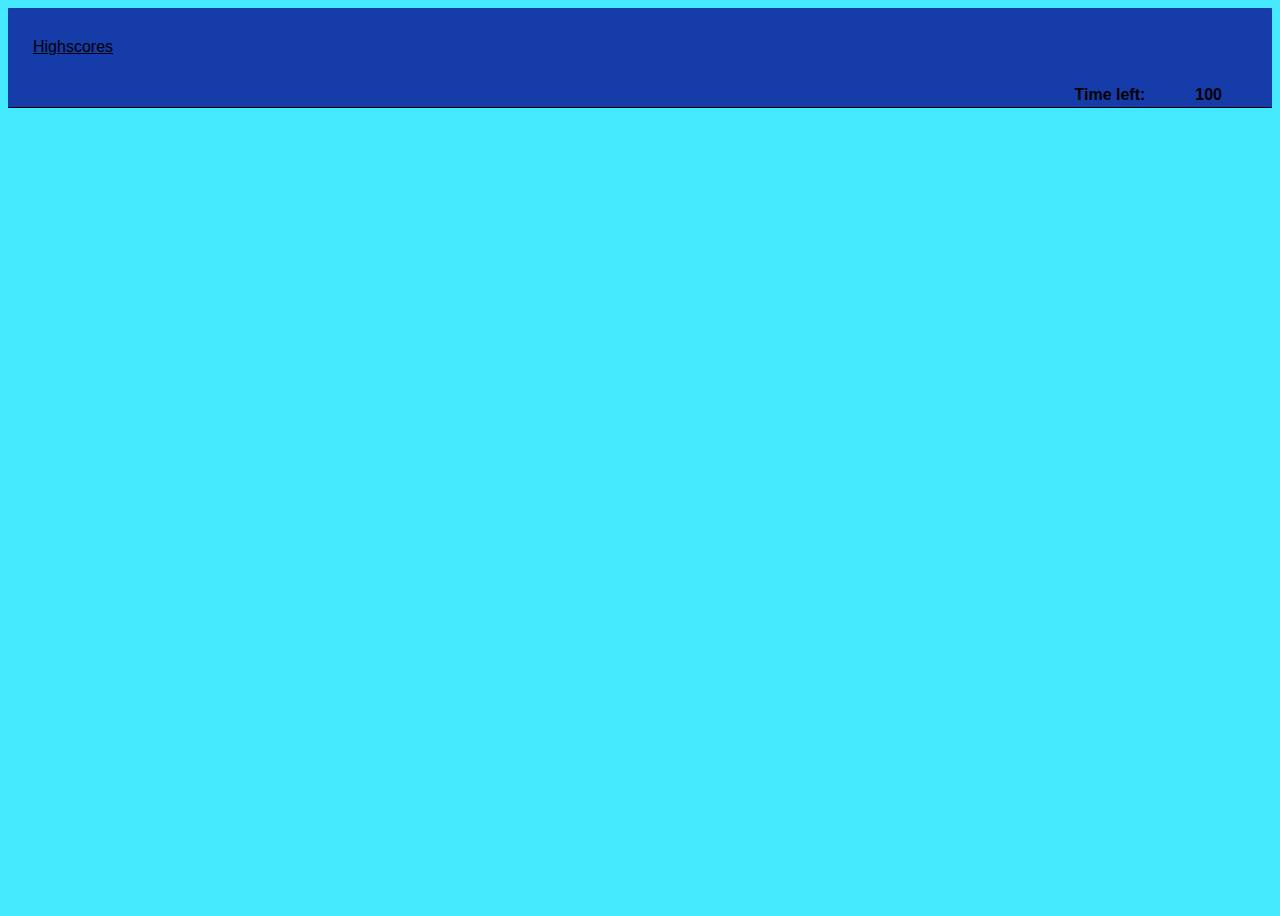
==== index.html @ 2e223a0e "created js file and added qestion array" ====
<!DOCTYPE html>
<html lang="en">
<head>
    <meta charset="UTF-8">
    <meta http-equiv="X-UA-Compatible" content="IE=edge">
    <meta name="viewport" content="width=device-width, initial-scale=1.0">
    <title>The Quiz</title>
    <link rel="stylesheet" href="./assets/css/style.css">
</head>
<body>
    <header>
        <div class="highscore">
            <a href="./assets/secondary.html">Highscores</a>
        </div>
        <div class="timer-sec">100</div>
        <div class="time-left">Time left:</div>
        
    </header>

    <main class="page-content" id="page-content">
        <div class="que-text">
            <!-- Insert question from JavaScript-->
        </div>
        <div class="option-list">
            <!-- Insert options from JavaScript-->
        </div>
    </main>
    <script src="./assets/js/script.js"></script>
</body>
</html>
---- assets/css/style.css ----
* {
    box-sizing: border-box;
}

:root {
    --primary: #44e9ff;
    --secondary: #153ca8;
    --grey: #28292c;
}

body {
    background-color: var(--primary);
    display: flex;
    min-height: 100vh;
    flex-direction: column;
    font-family: Verdana, Geneva, Tahoma, sans-serif;
}

header {
    background-color: var(--secondary);
    border-bottom: 1px solid black;
    height: 100px;
}

header div a {
    display: block;
    color: black;
    padding: 30px 25px;
}

.time-left, .timer-sec {
    padding-right: 50px;
    float: right;
    font-weight: bolder;
    padding-bottom: 75px;
}

.page-content {
    display: flex;
    margin-top: 100px;
    justify-content: center;
    position: absolute;
    left: 50%;
    top: 25%;
}
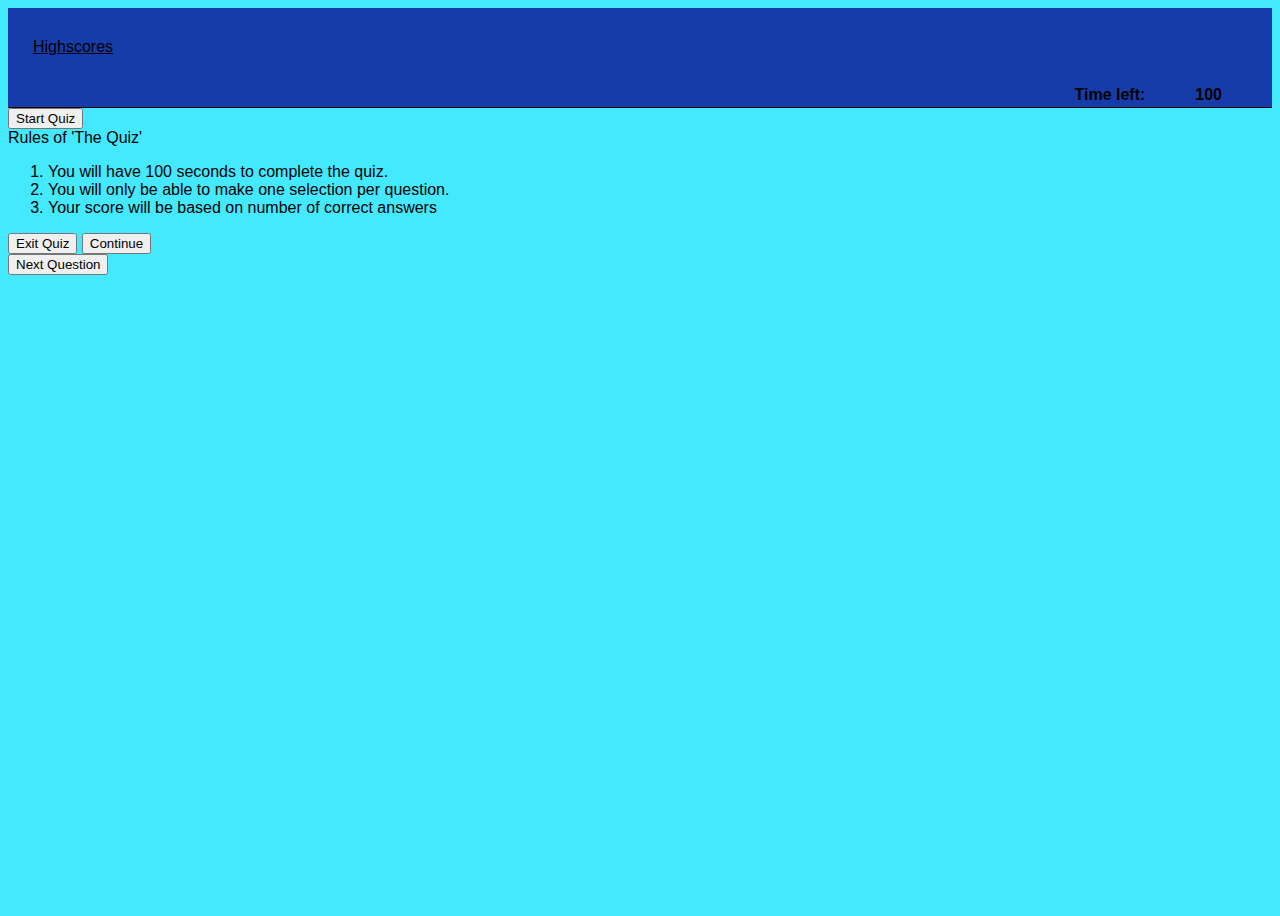
==== commit 22e5a7f1: "added quiz buttons and rules" ====
--- a/index.html
+++ b/index.html
@@ -16,7 +16,25 @@
         <div class="time-left">Time left:</div>
         
     </header>
+    <!-- start quiz button-->
+    <div class="start-btn"><button>Start Quiz</button></div>
 
+    <div class="info-box">
+        <div class="info-title"><span>Rules of 'The Quiz'</span></div>
+        <div class="info-list">
+            <ol>
+                <li class="info">You will have 100 seconds to complete the quiz.</li>
+                <li class="info">You will only be able to make one selection per question.</li>
+                <li class="info">Your score will be based on number of correct answers</li>
+            </ol>
+        </div>
+        <div class="buttons">
+            <button class="quit">Exit Quiz</button>
+            <button class="restart">Continue</button>
+        </div>
+    </div>
+
+    <!--quiz section-->
     <main class="page-content" id="page-content">
         <div class="que-text">
             <!-- Insert question from JavaScript-->
@@ -24,7 +42,16 @@
         <div class="option-list">
             <!-- Insert options from JavaScript-->
         </div>
+
+        <!--footer of quiz box-->
+        <footer>
+            <div class="total-que">
+                <!--insert question counter-->
+            </div>
+            <button class="next_btn">Next Question</button>
+        </footer>
     </main>
+
     <script src="./assets/js/script.js"></script>
 </body>
 </html>--- a/assets/css/style.css
+++ b/assets/css/style.css
@@ -34,12 +34,3 @@
     font-weight: bolder;
     padding-bottom: 75px;
 }
-
-.page-content {
-    display: flex;
-    margin-top: 100px;
-    justify-content: center;
-    position: absolute;
-    left: 50%;
-    top: 25%;
-}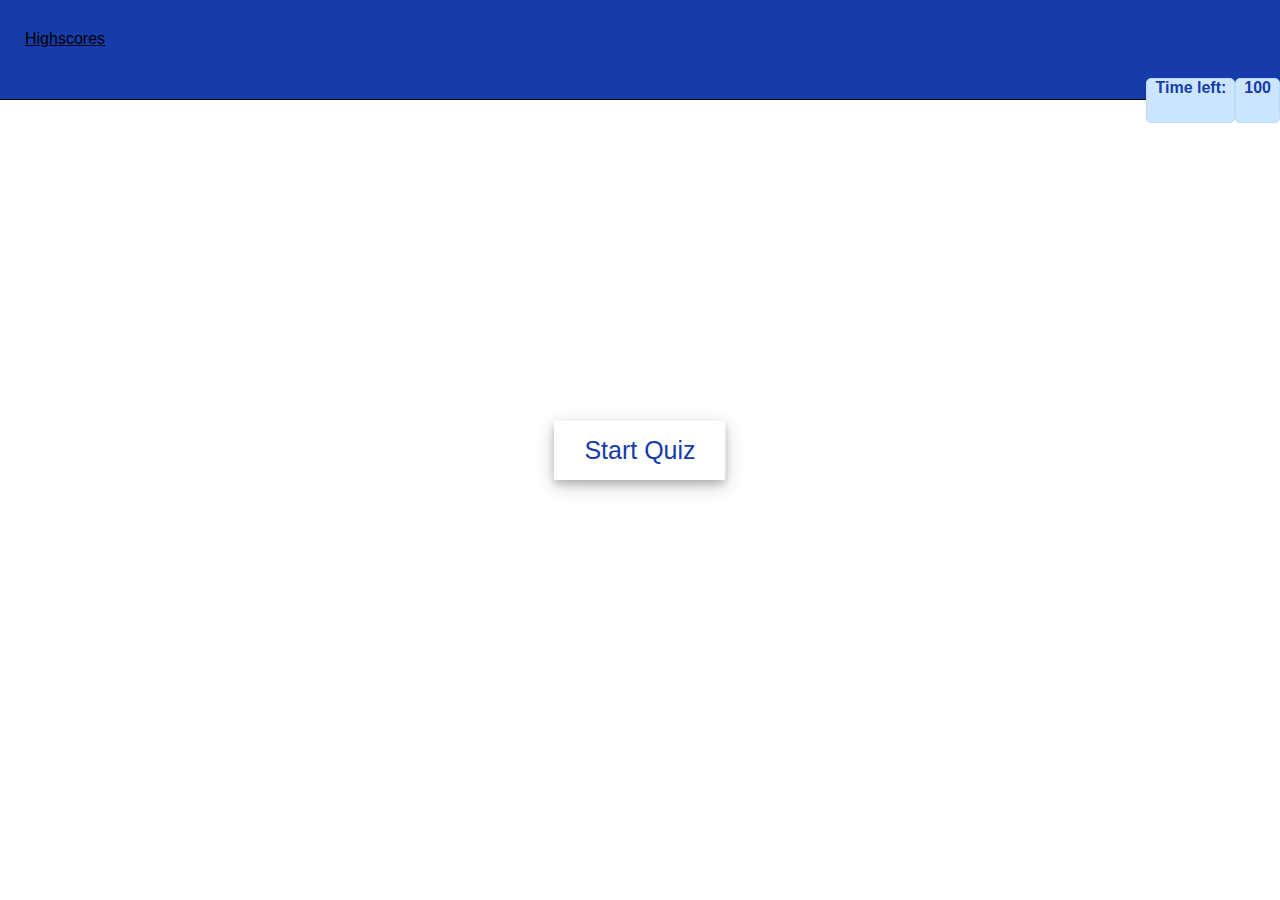
==== commit 31b4e739: "added CSS" ====
--- a/index.html
+++ b/index.html
@@ -35,13 +35,15 @@
     </div>
 
     <!--quiz section-->
-    <main class="page-content" id="page-content">
+    <main class="quiz-box" id="page-content">
+        <section>
         <div class="que-text">
             <!-- Insert question from JavaScript-->
         </div>
         <div class="option-list">
             <!-- Insert options from JavaScript-->
         </div>
+        </section>
 
         <!--footer of quiz box-->
         <footer>
--- a/assets/css/style.css
+++ b/assets/css/style.css
@@ -1,4 +1,6 @@
 * {
+    margin: 0;
+    padding: 0;
     box-sizing: border-box;
 }
 
@@ -9,7 +11,6 @@
 }
 
 body {
-    background-color: var(--primary);
     display: flex;
     min-height: 100vh;
     flex-direction: column;
@@ -29,8 +30,220 @@
 }
 
 .time-left, .timer-sec {
-    padding-right: 50px;
     float: right;
     font-weight: bolder;
-    padding-bottom: 75px;
-}
+    color: var(--secondary);
+    background: #cce5ff;
+    border: 1px solid #b8daff;
+    height: 45px;
+    padding: 0 8px;
+    border-radius: 5px;
+}
+
+.start-btn,
+.info-box,
+.quiz-box {
+    position: absolute;
+    top: 50%;
+    left: 50%;
+    transform: translate(-50%, -50%);
+    box-shadow: 0 4px 8px 0 rgba(0, 0, 0, 0.2), 
+                0 6px 20px 0 rgba(0, 0, 0, 0.19);
+}
+
+.start-btn button{
+    font-size: 25px;
+    font-weight: 500;
+    color: var(--secondary);
+    padding: 15px 30px;
+    outline: none;
+    border: none;
+    border-radius: 5px;
+    background: #fff;
+    cursor: pointer;
+}
+
+.info-box{
+    width: 540px;
+    background: #fff;
+    border-radius: 5px;
+    transform: translate(-50%, -50%) scale(0.9);
+    opacity: 0;
+    pointer-events: none;
+    transition: all 0.3s ease;
+}
+
+.info-box .info-title{
+    height: 60px;
+    width: 100%;
+    border-bottom: 1px solid var(--grey);
+    display: flex;
+    align-items: center;
+    padding: 0 30px;
+    border-radius: 5px 5px 0 0;
+    font-size: 20px;
+    font-weight: 600;
+}
+
+.info-box .info-list{
+    padding: 15px 30px;
+}
+
+.info-box .info-list .info{
+    margin: 5px 0;
+    font-size: 17px;
+}
+
+.info-box .info-list .info span{
+    font-weight: 600;
+    color: var(--primary);
+}
+.info-box .buttons{
+    height: 60px;
+    display: flex;
+    align-items: center;
+    justify-content: flex-end;
+    padding: 0 30px;
+    border-top: 1px solid var(--grey);
+}
+
+.info-box .buttons button{
+    margin: 0 5px;
+    height: 40px;
+    width: 100px;
+    font-size: 16px;
+    font-weight: 500;
+    cursor: pointer;
+    border: none;
+    outline: none;
+    border-radius: 5px;
+    border: 1px solid var(--secondary);
+    transition: all 0.3s ease;
+}
+
+.quiz-box{
+    width: 550px;
+    background: #fff;
+    border-radius: 5px;
+    transform: translate(-50%, -50%) scale(0.9);
+    opacity: 0;
+    pointer-events: none;
+    transition: all 0.3s ease;
+}
+
+section{
+    padding: 25px 30px 20px 30px;
+    background: #fff;
+}
+
+section .que-text{
+    font-size: 25px;
+    font-weight: 600;
+}
+
+section .option-list{
+    padding: 20px 0px;
+    display: block;   
+}
+
+section .option-list .option{
+    background: aliceblue;
+    border: 1px solid #84c5fe;
+    border-radius: 5px;
+    padding: 8px 15px;
+    font-size: 17px;
+    margin-bottom: 15px;
+    cursor: pointer;
+    transition: all 0.3s ease;
+    display: flex;
+    align-items: center;
+    justify-content: space-between;
+}
+
+section .option-list .option:last-child{
+    margin-bottom: 0px;
+}
+
+section .optionlist .option:hover{
+    color: var(--secondary  );
+    background: #cce5ff;
+    border: 1px solid #b8daff;
+}
+
+section .option_list .option.correct{
+    color: #155724;
+    background: #d4edda;
+    border: 1px solid #c3e6cb;
+}
+section .option_list .option.incorrect{
+    color: #721c24;
+    background: #f8d7da;
+    border: 1px solid #f5c6cb;
+}
+section .option_list .option.disabled{
+    pointer-events: none;
+}
+footer{
+    height: 60px;
+    padding: 0 30px;
+    display: flex;
+    align-items: center;
+    justify-content: space-between;
+    border-top: 1px solid lightgrey;
+}
+
+footer .total-que span{
+    display: flex;
+    user-select: none;
+}
+
+footer .total-que span p:first-child{
+    padding-left: 0px;
+}
+footer button{
+    height: 40px;
+    padding: 0 13px;
+    font-size: 18px;
+    font-weight: 400;
+    cursor: pointer;
+    border: none;
+    outline: none;
+    color: #fff;
+    border-radius: 5px;
+    background: #007bff;
+    border: 1px solid #007bff;
+    line-height: 10px;
+    opacity: 0;
+    pointer-events: none;
+    transform: scale(0.95);
+    transition: all 0.3s ease;
+}
+
+footer button:hover{
+    background: #0263ca;
+}
+
+footer button.show{
+    opacity: 1;
+    pointer-events: auto;
+    transform: scale(1);
+}
+
+.buttons button.restart{
+    color: #fff;
+    background: #007bff;
+}
+
+.buttons button.restart:hover{
+    background: #0263ca;
+}
+
+.buttons button.quit{
+    color: #007bff;
+    background: #fff;
+}
+
+.buttons button.quit:hover{
+    color: #fff;
+    background: #007bff;
+}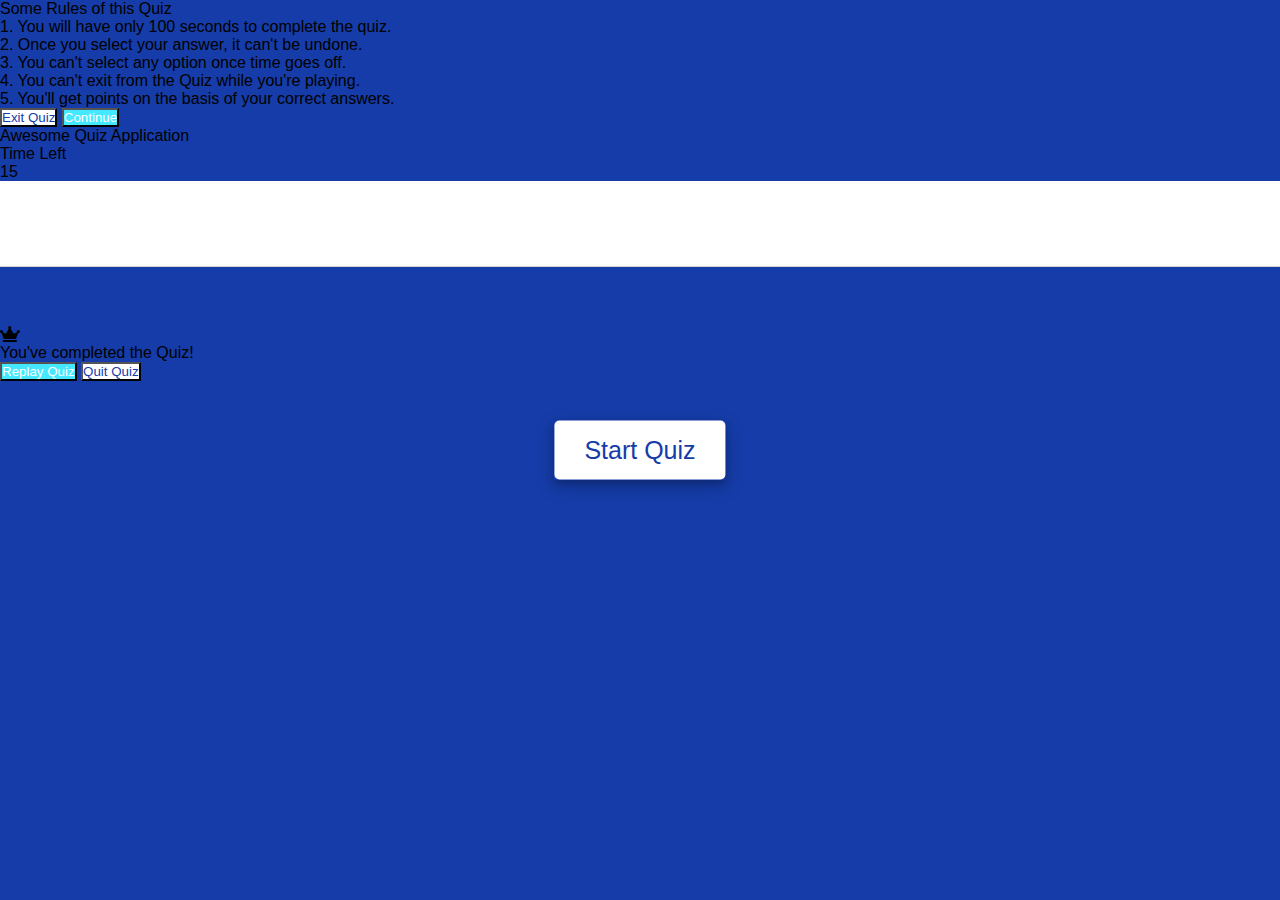
==== commit a8b8e1cc: "updated CSS" ====
--- a/index.html
+++ b/index.html
@@ -1,32 +1,29 @@
+<!DOCTYPE html>
 <!DOCTYPE html>
 <html lang="en">
+
 <head>
     <meta charset="UTF-8">
-    <meta http-equiv="X-UA-Compatible" content="IE=edge">
     <meta name="viewport" content="width=device-width, initial-scale=1.0">
-    <title>The Quiz</title>
-    <link rel="stylesheet" href="./assets/css/style.css">
+    <title>Awesome Quiz App | CodingNepal</title>
+    <link rel="stylesheet" href="/assets/css/style.css">
+    <!-- FontAweome CDN Link for Icons -->
+    <link rel="stylesheet" href="https://cdnjs.cloudflare.com/ajax/libs/font-awesome/5.15.3/css/all.min.css" />
 </head>
+
 <body>
-    <header>
-        <div class="highscore">
-            <a href="./assets/secondary.html">Highscores</a>
-        </div>
-        <div class="timer-sec">100</div>
-        <div class="time-left">Time left:</div>
-        
-    </header>
-    <!-- start quiz button-->
+    <!-- start Quiz button -->
     <div class="start-btn"><button>Start Quiz</button></div>
 
-    <div class="info-box">
-        <div class="info-title"><span>Rules of 'The Quiz'</span></div>
+    <!-- Info Box -->
+    <div class="info_box">
+        <div class="info-title"><span>Some Rules of this Quiz</span></div>
         <div class="info-list">
-            <ol>
-                <li class="info">You will have 100 seconds to complete the quiz.</li>
-                <li class="info">You will only be able to make one selection per question.</li>
-                <li class="info">Your score will be based on number of correct answers</li>
-            </ol>
+            <div class="info">1. You will have only <span>100 seconds</span> to complete the quiz.</div>
+            <div class="info">2. Once you select your answer, it can't be undone.</div>
+            <div class="info">3. You can't select any option once time goes off.</div>
+            <div class="info">4. You can't exit from the Quiz while you're playing.</div>
+            <div class="info">5. You'll get points on the basis of your correct answers.</div>
         </div>
         <div class="buttons">
             <button class="quit">Exit Quiz</button>
@@ -34,26 +31,55 @@
         </div>
     </div>
 
-    <!--quiz section-->
-    <main class="quiz-box" id="page-content">
+    <!-- Quiz Box -->
+    <div class="quiz_box">
+        <header>
+            <div class="title">Awesome Quiz Application</div>
+            <div class="timer">
+                <div class="time_left">Time Left</div>
+                <div class="timer-sec">15</div>
+            </div>
+            <div class="time-line"></div>
+        </header>
         <section>
-        <div class="que-text">
-            <!-- Insert question from JavaScript-->
-        </div>
-        <div class="option-list">
-            <!-- Insert options from JavaScript-->
-        </div>
+            <div class="que-text">
+                <!-- Here I've inserted question from JavaScript -->
+            </div>
+            <div class="option-list">
+                <!-- Here I've inserted options from JavaScript -->
+            </div>
         </section>
 
-        <!--footer of quiz box-->
+        <!-- footer of Quiz Box -->
         <footer>
             <div class="total-que">
-                <!--insert question counter-->
+                <!-- Here I've inserted Question Count Number from JavaScript -->
             </div>
-            <button class="next_btn">Next Question</button>
+            <button class="next-btn">Next Que</button>
         </footer>
-    </main>
+    </div>
 
-    <script src="./assets/js/script.js"></script>
+    <!-- Result Box -->
+    <div class="result_box">
+        <div class="icon">
+            <i class="fas fa-crown"></i>
+        </div>
+        <div class="complete-text">You've completed the Quiz!</div>
+        <div class="score-text">
+            <!-- Here I've inserted Score Result from JavaScript -->
+        </div>
+        <div class="buttons">
+            <button class="restart">Replay Quiz</button>
+            <button class="quit">Quit Quiz</button>
+        </div>
+    </div>
+
+    <!-- Inside this JavaScript file I've inserted Questions and Options only -->
+    <script src="assets/js/script.js"></script>
+
+
 </body>
+
+</html>
+
 </html>--- a/assets/css/style.css
+++ b/assets/css/style.css
@@ -1,7 +1,9 @@
-* {
+
+*{
     margin: 0;
     padding: 0;
     box-sizing: border-box;
+    font-family: 'Poppins', sans-serif;
 }
 
 :root {
@@ -10,34 +12,12 @@
     --grey: #28292c;
 }
 
-body {
-    display: flex;
-    min-height: 100vh;
-    flex-direction: column;
-    font-family: Verdana, Geneva, Tahoma, sans-serif;
-}
-
-header {
-    background-color: var(--secondary);
-    border-bottom: 1px solid black;
-    height: 100px;
-}
-
-header div a {
-    display: block;
-    color: black;
-    padding: 30px 25px;
-}
-
-.time-left, .timer-sec {
-    float: right;
-    font-weight: bolder;
-    color: var(--secondary);
-    background: #cce5ff;
-    border: 1px solid #b8daff;
-    height: 45px;
-    padding: 0 8px;
-    border-radius: 5px;
+body{
+    background: var(--secondary);
+}
+::selection{
+    color: #fff;
+    background: var(--secondary);
 }
 
 .start-btn,
@@ -210,8 +190,8 @@
     outline: none;
     color: #fff;
     border-radius: 5px;
-    background: #007bff;
-    border: 1px solid #007bff;
+    background: var(--primary);
+    border: 1px solid var(--secondary);
     line-height: 10px;
     opacity: 0;
     pointer-events: none;
@@ -220,7 +200,7 @@
 }
 
 footer button:hover{
-    background: #0263ca;
+    background: var(--primary);
 }
 
 footer button.show{
@@ -231,19 +211,95 @@
 
 .buttons button.restart{
     color: #fff;
-    background: #007bff;
+    background: var(--primary);
 }
 
 .buttons button.restart:hover{
-    background: #0263ca;
+    background: var(--primary);
 }
 
 .buttons button.quit{
-    color: #007bff;
+    color: var(--primary);
     background: #fff;
 }
 
 .buttons button.quit:hover{
     color: #fff;
-    background: #007bff;
+    background: var(--primary);
+}
+
+.result-box{
+    background: #fff;
+    border-radius: 5px;
+    display: flex;
+    padding: 25px 30px;
+    width: 450px;
+    align-items: center;
+    flex-direction: column;
+    justify-content: center;
+    transform: translate(-50%, -50%) scale(0.9);
+    opacity: 0;
+    pointer-events: none;
+    transition: all 0.3s ease;
+}
+
+.result-box .icon{
+    font-size: 100px;
+    color: var(--secondary);
+    margin-bottom: 10px;
+}
+
+.result-box .complete-text{
+    font-size: 20px;
+    font-weight: 500;
+}
+
+.result-box .score_text span{
+    display: flex;
+    margin: 10px 0;
+    font-size: 18px;
+    font-weight: 500;
+}
+
+.result-box .score_text span p{
+    padding: 0 4px;
+    font-weight: 600;
+}
+
+.result-box .buttons{
+    display: flex;
+    margin: 20px 0;
+}
+
+.result-box .buttons button{
+    margin: 0 10px;
+    height: 45px;
+    padding: 0 20px;
+    font-size: 18px;
+    font-weight: 500;
+    cursor: pointer;
+    border: none;
+    outline: none;
+    border-radius: 5px;
+    border: 1px solid var(--secondary);
+    transition: all 0.3s ease;
+}
+
+.buttons button.restart{
+    color: #fff;
+    background: var(--primary);
+}
+
+.buttons button.restart:hover{
+    background: var(--primary);
+}
+
+.buttons button.quit{
+    color: var(--secondary);
+    background: #fff;
+}
+
+.buttons button.quit:hover{
+    color: #fff;
+    background: var(--primary);
 }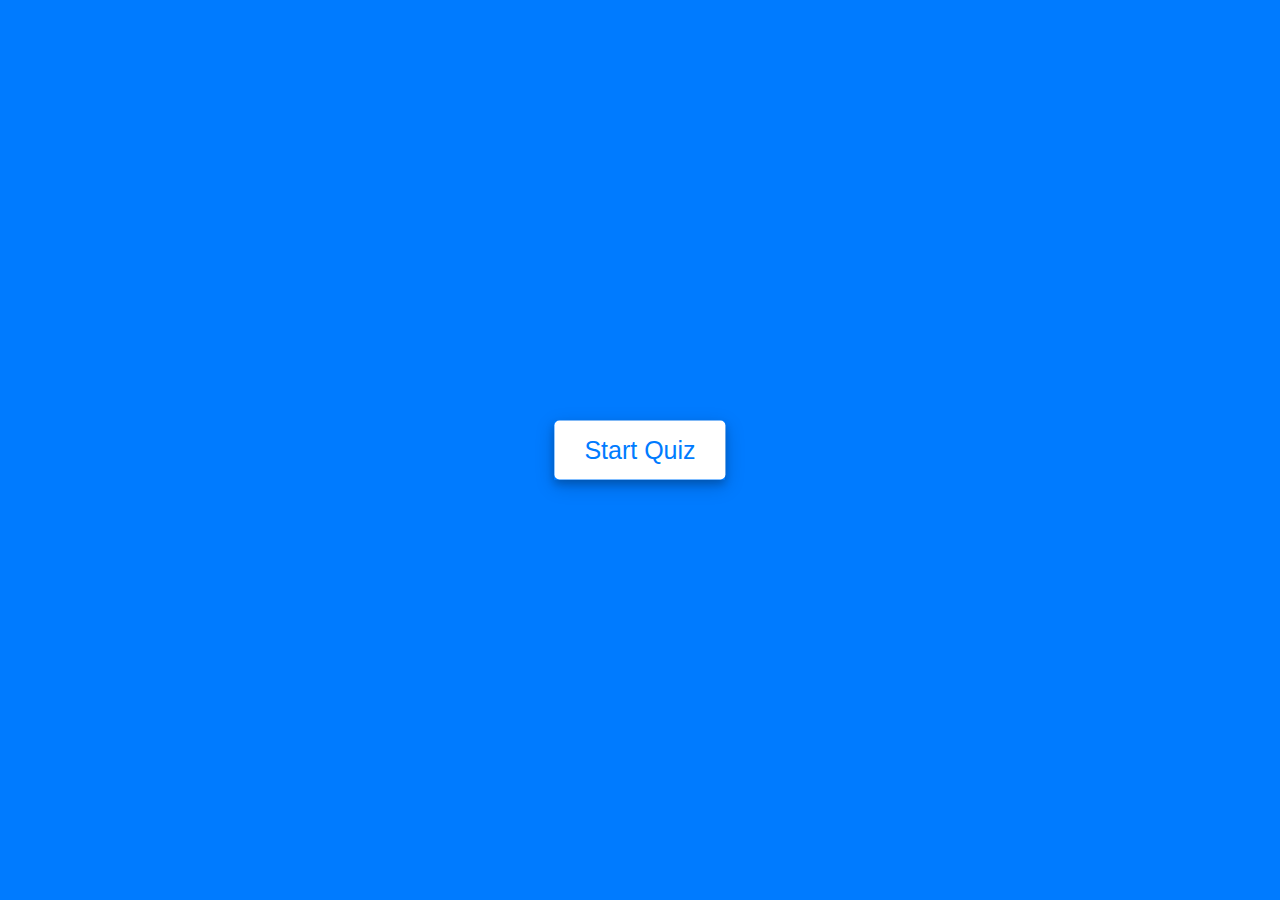
==== commit cbcf185e: "added timer countdown" ====
--- a/index.html
+++ b/index.html
@@ -1,19 +1,16 @@
-<!DOCTYPE html>
 <!DOCTYPE html>
 <html lang="en">
 
 <head>
     <meta charset="UTF-8">
     <meta name="viewport" content="width=device-width, initial-scale=1.0">
-    <title>Awesome Quiz App | CodingNepal</title>
-    <link rel="stylesheet" href="/assets/css/style.css">
-    <!-- FontAweome CDN Link for Icons -->
-    <link rel="stylesheet" href="https://cdnjs.cloudflare.com/ajax/libs/font-awesome/5.15.3/css/all.min.css" />
+    <title>The Quiz</title>
+    <link rel="stylesheet" href="./assets/css/style.css">
 </head>
 
 <body>
     <!-- start Quiz button -->
-    <div class="start-btn"><button>Start Quiz</button></div>
+    <div class="start_btn"><button>Start Quiz</button></div>
 
     <!-- Info Box -->
     <div class="info_box">
@@ -34,39 +31,35 @@
     <!-- Quiz Box -->
     <div class="quiz_box">
         <header>
-            <div class="title">Awesome Quiz Application</div>
+            <div class="title">The Quiz</div>
             <div class="timer">
-                <div class="time_left">Time Left</div>
-                <div class="timer-sec">15</div>
+                <div class="time_left_txt">Time Left</div>
+                <div class="timer_sec">100</div>
             </div>
-            <div class="time-line"></div>
         </header>
         <section>
-            <div class="que-text">
-                <!-- Here I've inserted question from JavaScript -->
+            <div class="que_text">
+                <!-- inserted question from JavaScript -->
             </div>
-            <div class="option-list">
-                <!-- Here I've inserted options from JavaScript -->
+            <div class="option_list">
+                <!-- inserted options from JavaScript -->
             </div>
         </section>
 
         <!-- footer of Quiz Box -->
         <footer>
-            <div class="total-que">
-                <!-- Here I've inserted Question Count Number from JavaScript -->
+            <div class="total_que">
+                <!-- inserted Question Count Number from JavaScript -->
             </div>
-            <button class="next-btn">Next Que</button>
+            <button class="next_btn">Next Question</button>
         </footer>
     </div>
 
     <!-- Result Box -->
     <div class="result_box">
-        <div class="icon">
-            <i class="fas fa-crown"></i>
-        </div>
-        <div class="complete-text">You've completed the Quiz!</div>
-        <div class="score-text">
-            <!-- Here I've inserted Score Result from JavaScript -->
+        <div class="complete_text">You've completed the Quiz!</div>
+        <div class="score_text">
+            <!-- inserted Score Result from JavaScript -->
         </div>
         <div class="buttons">
             <button class="restart">Replay Quiz</button>
@@ -74,12 +67,10 @@
         </div>
     </div>
 
-    <!-- Inside this JavaScript file I've inserted Questions and Options only -->
-    <script src="assets/js/script.js"></script>
+    <!-- js file-->
+    <script src="./assets/js/script.js"></script>
 
 
 </body>
 
-</html>
-
 </html>--- a/assets/css/style.css
+++ b/assets/css/style.css
@@ -3,26 +3,22 @@
     margin: 0;
     padding: 0;
     box-sizing: border-box;
-    font-family: 'Poppins', sans-serif;
-}
-
-:root {
-    --primary: #44e9ff;
-    --secondary: #153ca8;
-    --grey: #28292c;
+    font-family: Verdana, Tahoma, sans-serif, sans-serif;
 }
 
 body{
-    background: var(--secondary);
-}
+    background: #007bff;
+}
+
 ::selection{
     color: #fff;
-    background: var(--secondary);
-}
-
-.start-btn,
-.info-box,
-.quiz-box {
+    background: #007bff;
+}
+
+.start_btn,
+.info_box,
+.quiz_box,
+.result_box{
     position: absolute;
     top: 50%;
     left: 50%;
@@ -31,10 +27,19 @@
                 0 6px 20px 0 rgba(0, 0, 0, 0.19);
 }
 
-.start-btn button{
+.info_box.activeInfo,
+.quiz_box.activeQuiz,
+.result_box.activeResult{
+    opacity: 1;
+    z-index: 5;
+    pointer-events: auto;
+    transform: translate(-50%, -50%) scale(1);
+}
+
+.start_btn button{
     font-size: 25px;
     font-weight: 500;
-    color: var(--secondary);
+    color: #007bff;
     padding: 15px 30px;
     outline: none;
     border: none;
@@ -43,7 +48,7 @@
     cursor: pointer;
 }
 
-.info-box{
+.info_box{
     width: 540px;
     background: #fff;
     border-radius: 5px;
@@ -53,10 +58,10 @@
     transition: all 0.3s ease;
 }
 
-.info-box .info-title{
+.info_box .info-title{
     height: 60px;
     width: 100%;
-    border-bottom: 1px solid var(--grey);
+    border-bottom: 1px solid lightgrey;
     display: flex;
     align-items: center;
     padding: 0 30px;
@@ -65,29 +70,29 @@
     font-weight: 600;
 }
 
-.info-box .info-list{
+.info_box .info-list{
     padding: 15px 30px;
 }
 
-.info-box .info-list .info{
+.info_box .info-list .info{
     margin: 5px 0;
     font-size: 17px;
 }
 
-.info-box .info-list .info span{
-    font-weight: 600;
-    color: var(--primary);
-}
-.info-box .buttons{
+.info_box .info-list .info span{
+    font-weight: 600;
+    color: #007bff;
+}
+.info_box .buttons{
     height: 60px;
     display: flex;
     align-items: center;
     justify-content: flex-end;
     padding: 0 30px;
-    border-top: 1px solid var(--grey);
-}
-
-.info-box .buttons button{
+    border-top: 1px solid lightgrey;
+}
+
+.info_box .buttons button{
     margin: 0 5px;
     height: 40px;
     width: 100px;
@@ -97,11 +102,11 @@
     border: none;
     outline: none;
     border-radius: 5px;
-    border: 1px solid var(--secondary);
-    transition: all 0.3s ease;
-}
-
-.quiz-box{
+    border: 1px solid #007bff;
+    transition: all 0.3s ease;
+}
+
+.quiz_box{
     width: 550px;
     background: #fff;
     border-radius: 5px;
@@ -111,22 +116,81 @@
     transition: all 0.3s ease;
 }
 
+.quiz_box header{
+    position: relative;
+    z-index: 2;
+    height: 70px;
+    padding: 0 30px;
+    background: #fff;
+    border-radius: 5px 5px 0 0;
+    display: flex;
+    align-items: center;
+    justify-content: space-between;
+    box-shadow: 0px 3px 5px 1px rgba(0,0,0,0.1);
+}
+
+.quiz_box header .title{
+    font-size: 20px;
+    font-weight: 600;
+}
+
+.quiz_box header .timer{
+    color: #004085;
+    background: #cce5ff;
+    border: 1px solid #b8daff;
+    height: 45px;
+    padding: 0 8px;
+    border-radius: 5px;
+    display: flex;
+    align-items: center;
+    justify-content: space-between;
+    width: 145px;
+}
+
+.quiz_box header .timer .time_left_txt{
+    font-weight: 400;
+    font-size: 17px;
+    user-select: none;
+}
+
+.quiz_box header .timer .timer_sec{
+    font-size: 18px;
+    font-weight: 500;
+    height: 30px;
+    width: 45px;
+    color: #fff;
+    border-radius: 5px;
+    line-height: 30px;
+    text-align: center;
+    background: #343a40;
+    border: 1px solid #343a40;
+    user-select: none;
+}
+
+.quiz_box header .time_line{
+    position: absolute;
+    bottom: 0px;
+    left: 0px;
+    height: 3px;
+    background: #007bff;
+}
+
 section{
     padding: 25px 30px 20px 30px;
     background: #fff;
 }
 
-section .que-text{
+section .que_text{
     font-size: 25px;
     font-weight: 600;
 }
 
-section .option-list{
+section .option_list{
     padding: 20px 0px;
     display: block;   
 }
 
-section .option-list .option{
+section .option_list .option{
     background: aliceblue;
     border: 1px solid #84c5fe;
     border-radius: 5px;
@@ -140,12 +204,12 @@
     justify-content: space-between;
 }
 
-section .option-list .option:last-child{
+section .option_list .option:last-child{
     margin-bottom: 0px;
 }
 
-section .optionlist .option:hover{
-    color: var(--secondary  );
+section .option_list .option:hover{
+    color: #004085;
     background: #cce5ff;
     border: 1px solid #b8daff;
 }
@@ -155,14 +219,40 @@
     background: #d4edda;
     border: 1px solid #c3e6cb;
 }
+
 section .option_list .option.incorrect{
     color: #721c24;
     background: #f8d7da;
     border: 1px solid #f5c6cb;
 }
+
 section .option_list .option.disabled{
     pointer-events: none;
 }
+
+section .option_list .option .icon{
+    height: 26px;
+    width: 26px;
+    border: 2px solid transparent;
+    border-radius: 50%;
+    text-align: center;
+    font-size: 13px;
+    pointer-events: none;
+    transition: all 0.3s ease;
+    line-height: 24px;
+}
+.option_list .option .icon.tick{
+    color: #23903c;
+    border-color: #23903c;
+    background: #d4edda;
+}
+
+.option_list .option .icon.cross{
+    color: #a42834;
+    background: #f8d7da;
+    border-color: #a42834;
+}
+
 footer{
     height: 60px;
     padding: 0 30px;
@@ -172,14 +262,20 @@
     border-top: 1px solid lightgrey;
 }
 
-footer .total-que span{
+footer .total_que span{
     display: flex;
     user-select: none;
 }
 
-footer .total-que span p:first-child{
+footer .total_que span p{
+    font-weight: 500;
+    padding: 0 5px;
+}
+
+footer .total_que span p:first-child{
     padding-left: 0px;
 }
+
 footer button{
     height: 40px;
     padding: 0 13px;
@@ -190,8 +286,8 @@
     outline: none;
     color: #fff;
     border-radius: 5px;
-    background: var(--primary);
-    border: 1px solid var(--secondary);
+    background: #007bff;
+    border: 1px solid #007bff;
     line-height: 10px;
     opacity: 0;
     pointer-events: none;
@@ -200,7 +296,7 @@
 }
 
 footer button:hover{
-    background: var(--primary);
+    background: #0263ca;
 }
 
 footer button.show{
@@ -209,26 +305,7 @@
     transform: scale(1);
 }
 
-.buttons button.restart{
-    color: #fff;
-    background: var(--primary);
-}
-
-.buttons button.restart:hover{
-    background: var(--primary);
-}
-
-.buttons button.quit{
-    color: var(--primary);
-    background: #fff;
-}
-
-.buttons button.quit:hover{
-    color: #fff;
-    background: var(--primary);
-}
-
-.result-box{
+.result_box{
     background: #fff;
     border-radius: 5px;
     display: flex;
@@ -243,35 +320,35 @@
     transition: all 0.3s ease;
 }
 
-.result-box .icon{
+.result_box .icon{
     font-size: 100px;
-    color: var(--secondary);
+    color: #007bff;
     margin-bottom: 10px;
 }
 
-.result-box .complete-text{
+.result_box .complete_text{
     font-size: 20px;
     font-weight: 500;
 }
 
-.result-box .score_text span{
+.result_box .score_text span{
     display: flex;
     margin: 10px 0;
     font-size: 18px;
     font-weight: 500;
 }
 
-.result-box .score_text span p{
+.result_box .score_text span p{
     padding: 0 4px;
     font-weight: 600;
 }
 
-.result-box .buttons{
+.result_box .buttons{
     display: flex;
     margin: 20px 0;
 }
 
-.result-box .buttons button{
+.result_box .buttons button{
     margin: 0 10px;
     height: 45px;
     padding: 0 20px;
@@ -281,25 +358,25 @@
     border: none;
     outline: none;
     border-radius: 5px;
-    border: 1px solid var(--secondary);
+    border: 1px solid #007bff;
     transition: all 0.3s ease;
 }
 
 .buttons button.restart{
     color: #fff;
-    background: var(--primary);
+    background: #007bff;
 }
 
 .buttons button.restart:hover{
-    background: var(--primary);
+    background: #0263ca;
 }
 
 .buttons button.quit{
-    color: var(--secondary);
+    color: #007bff;
     background: #fff;
 }
 
 .buttons button.quit:hover{
     color: #fff;
-    background: var(--primary);
+    background: #007bff;
 }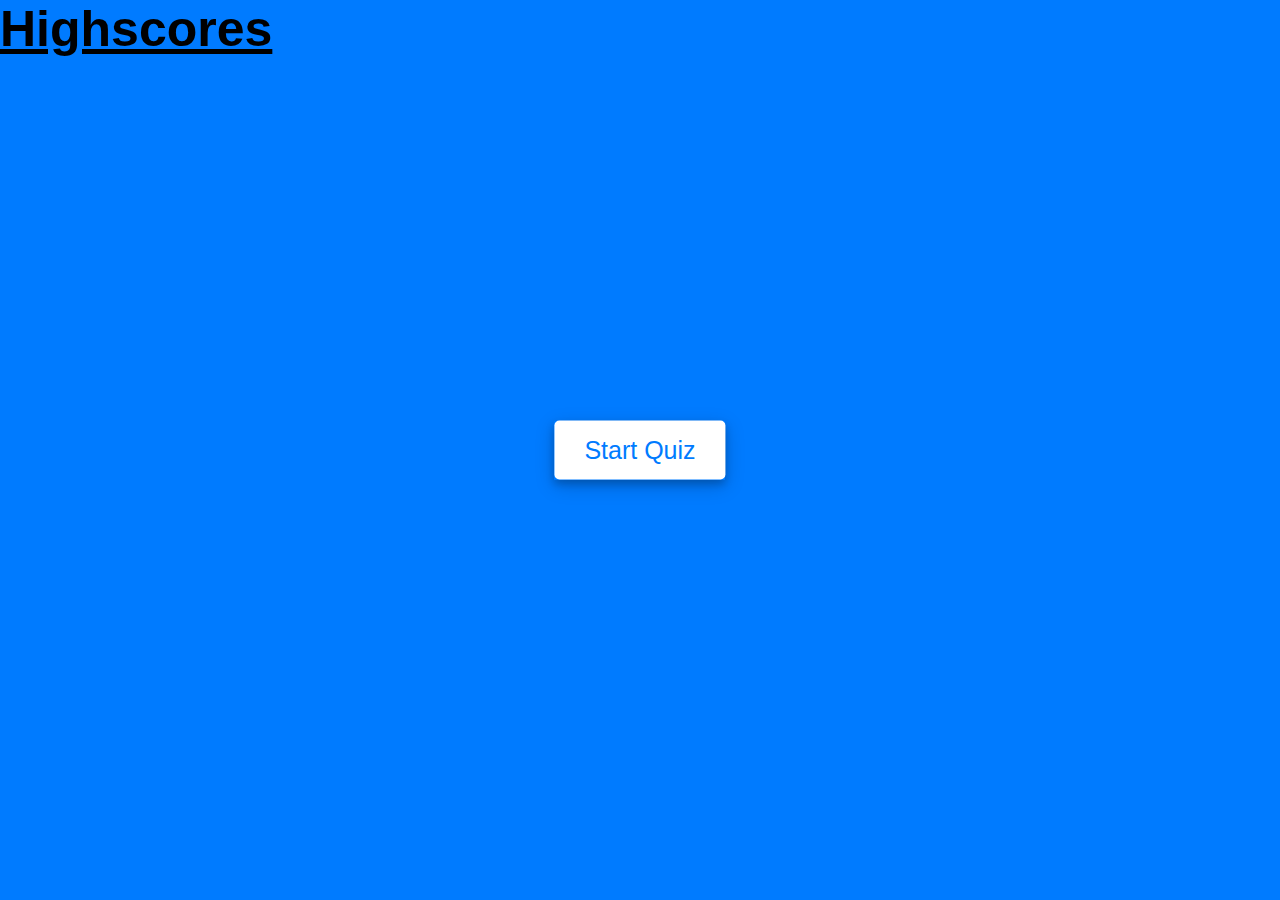
==== commit 302a40f6: "added second html page for highscores to load highscores" ====
--- a/index.html
+++ b/index.html
@@ -9,6 +9,9 @@
 </head>
 
 <body>
+    <header>
+        <a href="./assets/highscore.html">Highscores</a>
+    </header>
     <!-- start Quiz button -->
     <div class="start_btn"><button>Start Quiz</button></div>
 
--- a/assets/css/style.css
+++ b/assets/css/style.css
@@ -13,6 +13,12 @@
 ::selection{
     color: #fff;
     background: #007bff;
+}
+
+header a {
+        color: black;
+        font-size: 50px;
+        font-weight: bolder;
 }
 
 .start_btn,
@@ -343,6 +349,34 @@
     font-weight: 600;
 }
 
+.result_box .score_text form {
+    display: flex;
+    margin: 10px 0;
+    font-size: 18px;
+    font-weight: 500;
+}
+
+.result_box .score_text form input {
+    margin: 20px 0;
+    display: flex;
+    height: 75px;
+    border-radius: 5px;
+    border: 1px solid #007bff;
+}
+.result_box .score_text form button {
+    display: flex;
+    margin: 20px 0;
+    padding: 0 20px;
+    font-size: 18px;
+    font-weight: 500;
+    cursor: pointer;
+    border: none;
+    outline: none;
+    border-radius: 5px;
+    border: 1px solid #007bff;
+    transition: all 0.3s ease;
+}
+
 .result_box .buttons{
     display: flex;
     margin: 20px 0;
